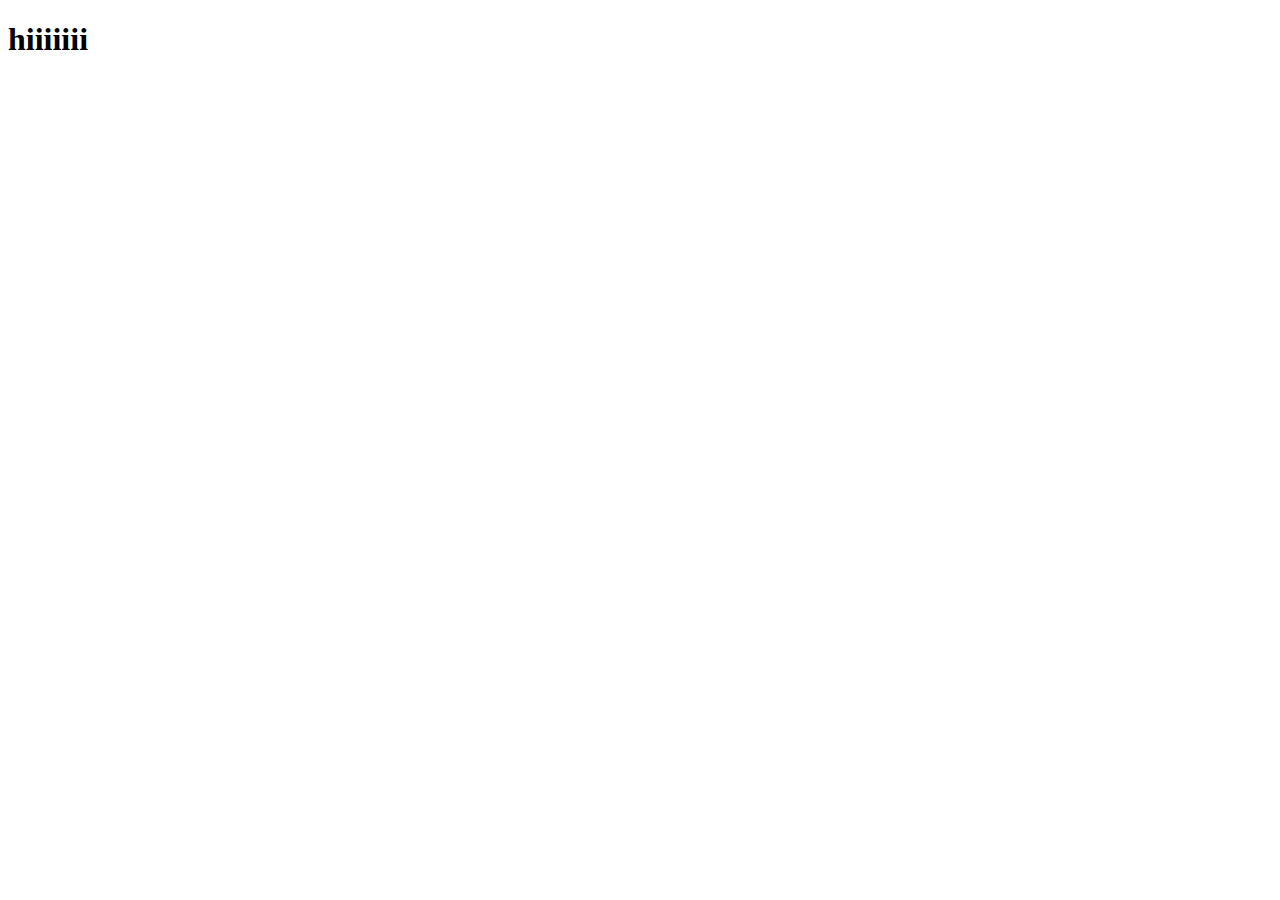
==== index.html @ cca5f27d "first push" ====
<!DOCTYPE html>
<html lang="en">
<head>
    <meta charset="UTF-8">
    <meta http-equiv="X-UA-Compatible" content="IE=edge">
    <meta name="viewport" content="width=device-width, initial-scale=1.0">
    <link rel="stylesheet" href="./index.css">
    <title>Claycko</title>
</head>
<body>
    <h1>hiiiiiii</h1>
</body>
<script src="./index.js"></script>
</html>
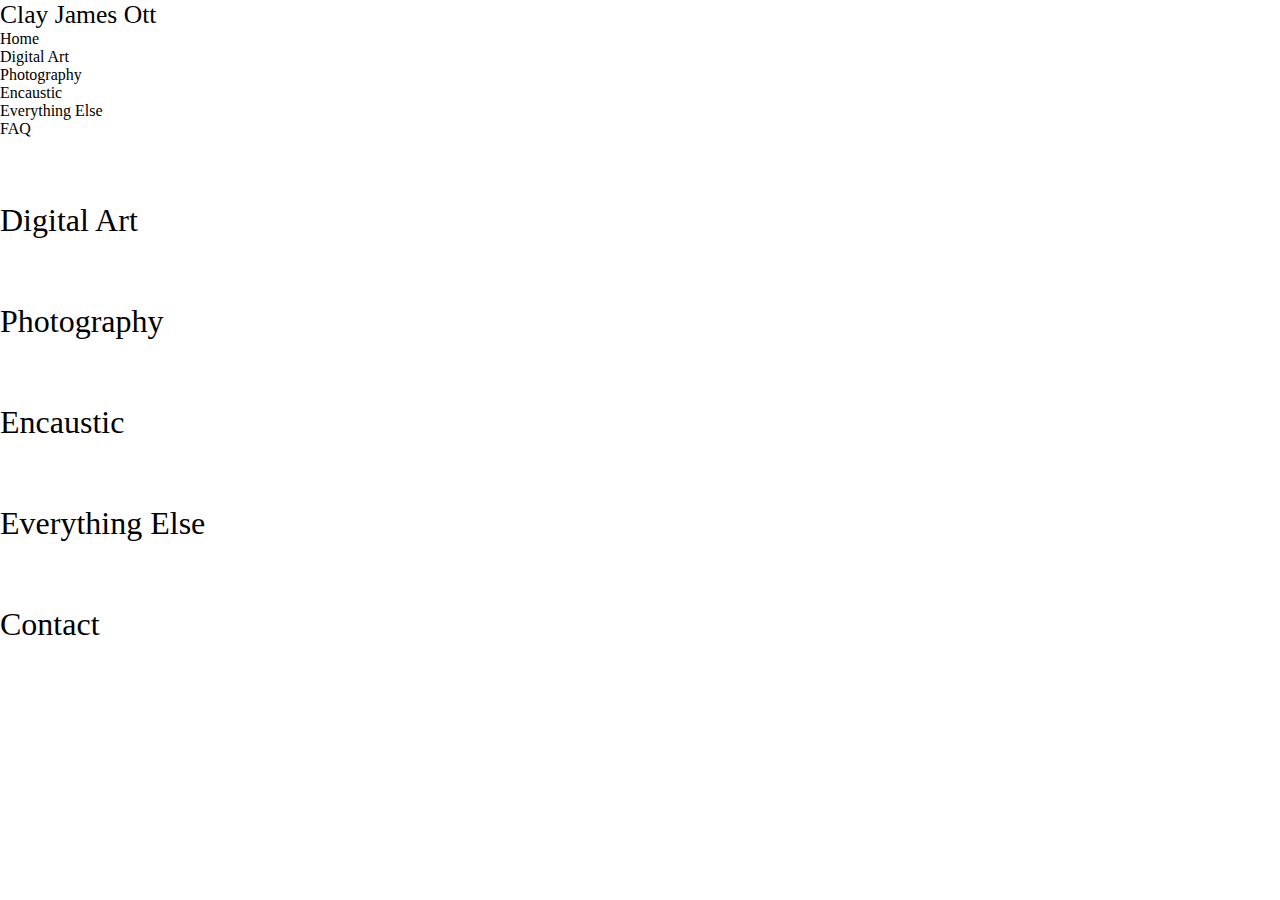
==== commit 95241552: "new files for different pages, nav file for navbar for all pages" ====
--- a/index.html
+++ b/index.html
@@ -4,11 +4,47 @@
     <meta charset="UTF-8">
     <meta http-equiv="X-UA-Compatible" content="IE=edge">
     <meta name="viewport" content="width=device-width, initial-scale=1.0">
+    <link rel="stylesheet" href="./styles/nav.css">
     <link rel="stylesheet" href="./index.css">
     <title>Claycko</title>
 </head>
 <body>
-    <h1>hiiiiiii</h1>
+    <!-- header section with navigation -->
+    <div id="nav">
+        <a href="./index.html"><p id="name">Clay James Ott</p></a>
+        <div id="navbar">
+            <ul>
+                <li><a href="./index.html">Home</a></li>
+                <li><a href="./html/digitalArt.html">Digital Art</a></li>
+                <li><a href="./html/photography.html">Photography</a></li>
+                <li><a href="./html/encaustic.html">Encaustic</a></li>
+                <li><a href="./html/everythingElse.html">Everything Else</a></li>
+                <li><a href="./html/faq.html">FAQ</a></li>
+            </ul>
+        </div>
+    </div>
+    <!-- digital art example section -->
+    <div id="digitalArt">
+        <p class="sectionHeader">Digital Art</p>
+    </div>
+    <!-- photography art example section -->
+    <div id="photography">
+        <p class="sectionHeader">Photography</p>
+    </div>
+    <!-- encaustic art example section -->
+    <div id="encaustic">
+        <p class="sectionHeader">Encaustic</p>
+    </div>
+    <!-- everything else art example section -->
+    <div id="everythingElse">
+        <p class="sectionHeader">Everything Else</p>
+    </div>
+    <!-- contact section -->
+    <div id="contact">
+        <p class="sectionHeader">Contact</p>
+    </div>
+
+
 </body>
 <script src="./index.js"></script>
 </html>--- a/styles/nav.css
+++ b/styles/nav.css
@@ -0,0 +1,4 @@
+a{
+    text-decoration: none;
+    color: black;
+}--- a/index.css
+++ b/index.css
@@ -0,0 +1,37 @@
+*{
+    margin: 0;
+    padding: 0;
+    box-sizing: border-box;
+}
+
+/* ---------------------------------- Mobile View -------------------------------------- */
+@media only screen and (max-width: 600px) {
+        
+}
+
+/* ---------------------------------- Tablet View ------------------------------------- */
+@media only screen and (min-width: 600px) {
+    
+}
+
+
+/* ----------------------------------- Laptop View ----------------------------------- */
+@media only screen and (min-width: 992px){
+    
+}
+
+
+/* ------------------------------------ Desktop View --------------------------------- */
+@media only screen and (min-width: 1200px){
+    
+}
+
+/* ---------------------------------- Outside Media Queries ---------------------------- */
+
+.sectionHeader{
+ font-size: xx-large; 
+ margin: 5% auto;     
+}
+#name{
+    font-size: 2vw;
+}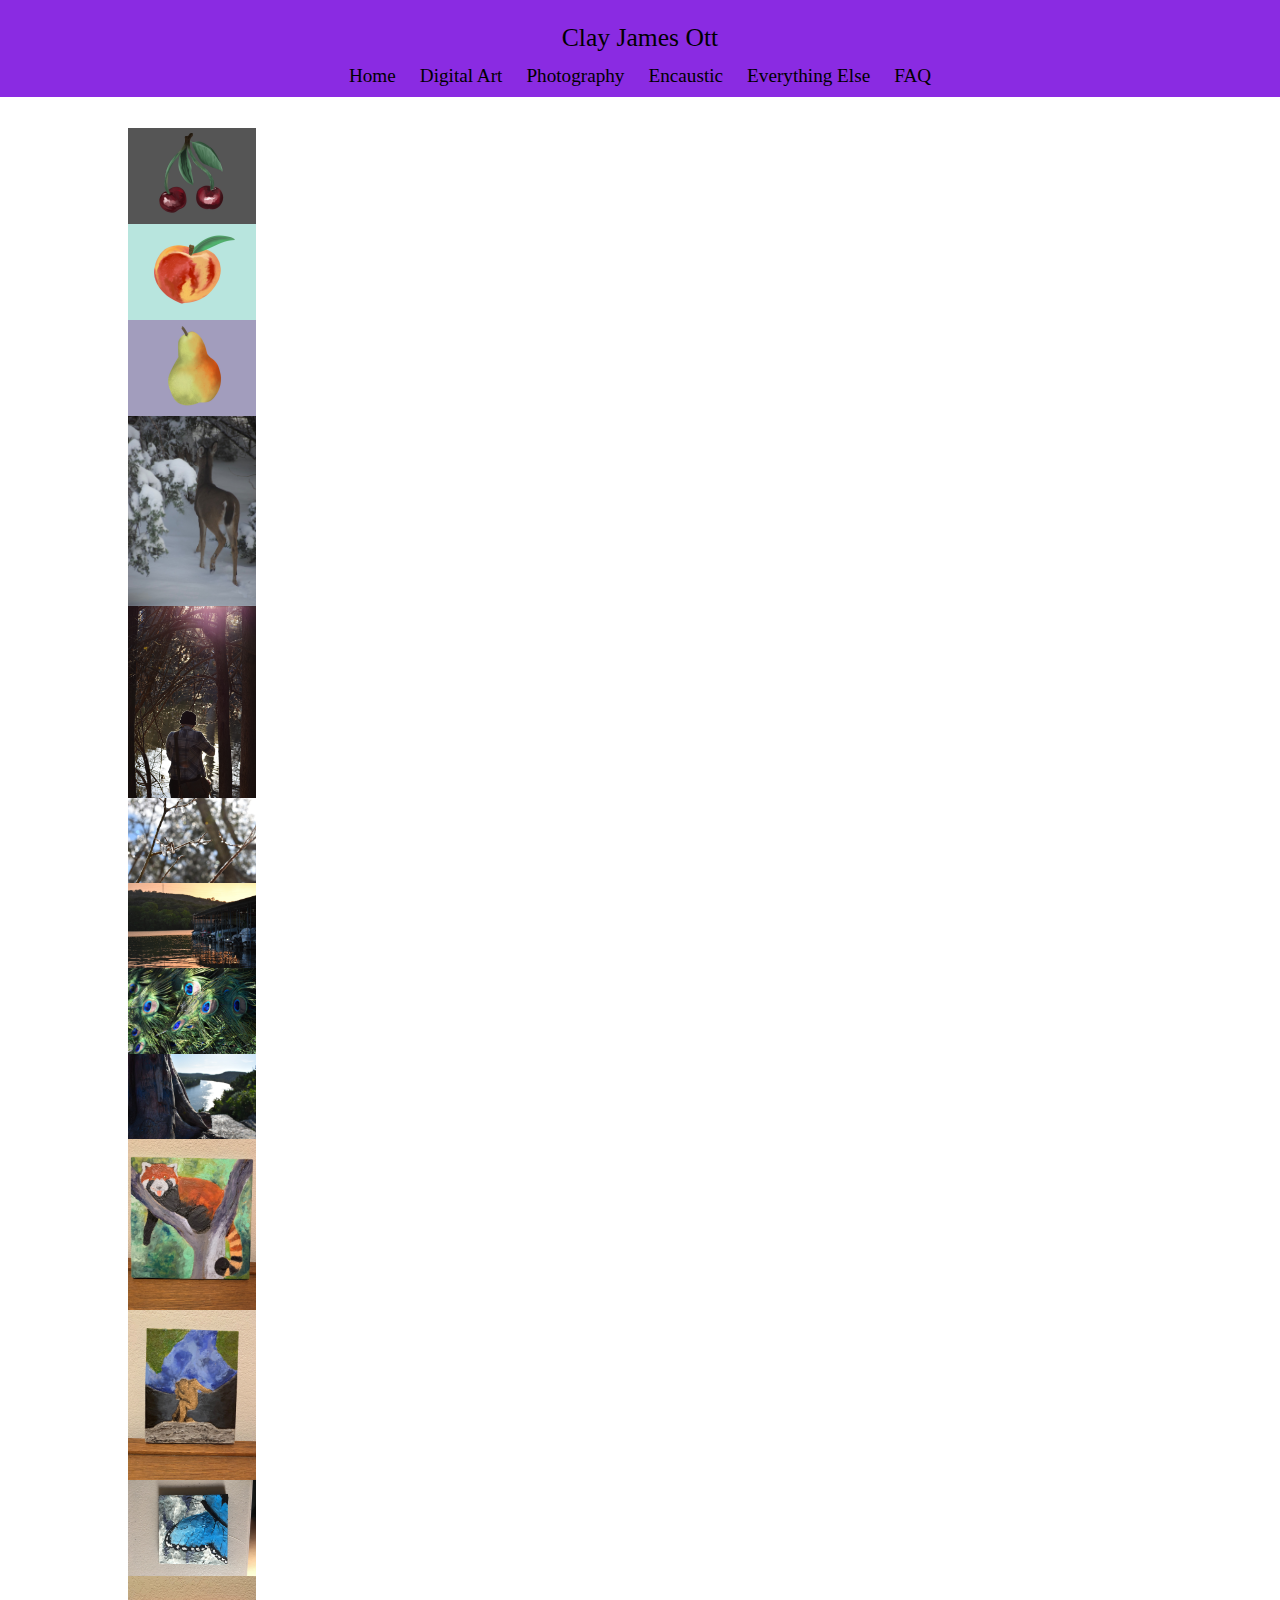
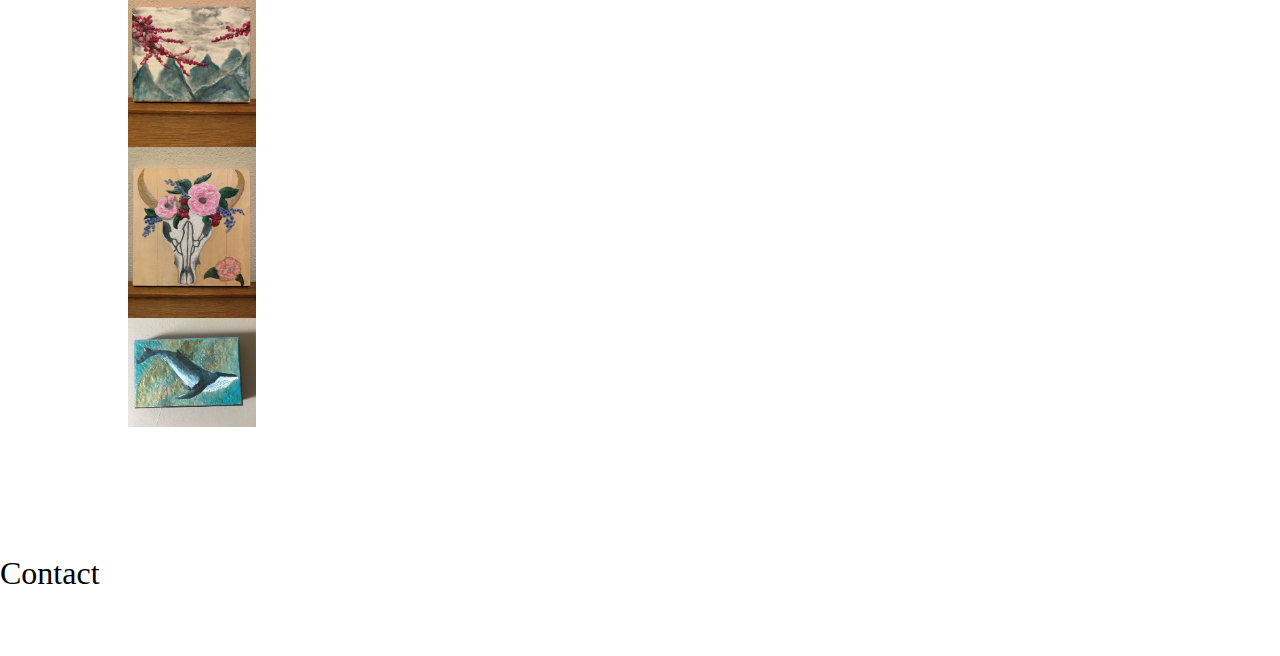
==== commit 748f3429: "worked on the navbar and images on landing page" ====
--- a/index.html
+++ b/index.html
@@ -23,21 +23,29 @@
             </ul>
         </div>
     </div>
-    <!-- digital art example section -->
-    <div id="digitalArt">
-        <p class="sectionHeader">Digital Art</p>
-    </div>
-    <!-- photography art example section -->
-    <div id="photography">
-        <p class="sectionHeader">Photography</p>
-    </div>
-    <!-- encaustic art example section -->
-    <div id="encaustic">
-        <p class="sectionHeader">Encaustic</p>
-    </div>
-    <!-- everything else art example section -->
-    <div id="everythingElse">
-        <p class="sectionHeader">Everything Else</p>
+    <div id="merchandiseAll">
+        <div id="myModal" class="modalImg">
+            <span class="close">&times;</span>
+            <img class="modal-content2" id="img01">
+            <div id="caption"></div>
+        </div>
+        <div class="merchandise">
+            <img src="./photos/digitalphotos/cherries.png" alt="Cherries" class="merch">
+            <img src="./photos/digitalphotos/peach.png" alt="Peach" class="merch">
+            <img src="./photos/digitalphotos/pear.png" alt="Pear" class="merch">
+            <img src="./photos/photographyphotos/deer.png" alt="Deer" class="merch">
+            <img src="./photos/photographyphotos/human.png" alt="Human" class="merch">
+            <img src="./photos/photographyphotos/ice.png" alt="Ice" class="merch">
+            <img src="./photos/photographyphotos/offthelake.png" alt="Lake View" class="merch">
+            <img src="./photos/photographyphotos/peacockfeather.png" alt="Peacock Feather" class="merch">
+            <img src="./photos/photographyphotos/river.png" alt="River" class="merch">
+            <img src="./photos/encausticphotos/animal.png" alt="Animal" class="merch">
+            <img src="./photos/encausticphotos/atlas.png" alt="Atlas" class="merch">
+            <img src="./photos/encausticphotos/butterfly.png" alt="Butterfly" class="merch">
+            <img src="./photos/encausticphotos/floral.png" alt="Floral" class="merch">
+            <img src="./photos/encausticphotos/longhornskull.png" alt="Longhorn Skull" class="merch">
+            <img src="./photos/encausticphotos/whale.png" alt="Whale" class="merch">
+        </div>
     </div>
     <!-- contact section -->
     <div id="contact">
--- a/styles/nav.css
+++ b/styles/nav.css
@@ -1,4 +1,44 @@
+*{
+    margin: 0;
+    padding: 0;
+    box-sizing: border-box;
+}
+
+#nav {
+    position: fixed;
+    padding: 10px;
+    margin: 0;
+    display: block;
+    z-index: 1;
+    justify-content: space-between;
+    width: 100%;
+    top: 0;
+    overflow-x: hidden;
+    background-color: blueviolet;
+  }
+#name{
+    text-align: center;
+    font-size: 2vw;
+    margin: 1% auto;
+}
+
+/* navbar */
 a{
     text-decoration: none;
     color: black;
+}
+#navbar{
+    /* justify-self: end; */
+    text-align: center;
+}
+ul {
+    text-align: center;
+}
+
+
+li{
+    display: inline;
+    list-style: none;
+    font-size: 1.5vw;
+    margin: 10px;
 }--- a/index.css
+++ b/index.css
@@ -11,7 +11,106 @@
 
 /* ---------------------------------- Tablet View ------------------------------------- */
 @media only screen and (min-width: 600px) {
+    /* these are for each merchandise sections  */
+    .sectionmerch{
+        display: block;
+        margin: auto 20%;
+    }
+    .merch{
+        width: 10vw;
+    }
+    /* messing with making the pictures line up */
+    #digitalArt{
+        display: grid;
+        background-color: aqua;
+    }
     
+    /* modal img section */
+  .myImg {
+    border-radius: 5px;
+    cursor: pointer;
+    transition: 0.3s;
+  }
+  .myImg:hover {opacity: 0.7;}
+  
+  /* The Modal (background) */
+  .modalImg {
+    display: none; /* Hidden by default */
+    position: fixed; /* Stay in place */
+    z-index: 1; /* Sit on top */
+    padding-top: 100px; /* Location of the box */
+    left: 0;
+    top: 0;
+    width: 100%; /* Full width */
+    height: 100%; /* Full height */
+    overflow: auto; /* Enable scroll if needed */
+    background-color: rgb(0,0,0); /* Fallback color */
+    background-color: rgba(0,0,0,0.9); /* Black w/ opacity */
+  }
+  
+  /* Modal Content (image) */
+  .modal-content2 {
+    margin: auto;
+    display: block;
+    width: 80%;
+    max-width: 700px;
+  }
+  
+  /* Caption of Modal Image */
+  #caption {
+    margin: auto;
+    display: block;
+    width: 80%;
+    max-width: 700px;
+    text-align: center;
+    color: #ccc;
+    padding: 10px 0;
+    height: 150px;
+  }
+  
+  /* Add Animation */
+  .modal-content2, #caption {  
+    -webkit-animation-name: zoom;
+    -webkit-animation-duration: 0.6s;
+    animation-name: zoom;
+    animation-duration: 0.6s;
+  }
+  
+  @-webkit-keyframes zoom {
+    from {-webkit-transform:scale(0)} 
+    to {-webkit-transform:scale(1)}
+  }
+  
+  @keyframes zoom {
+    from {transform:scale(0)} 
+    to {transform:scale(1)}
+  }
+  
+  /* The Close Button */
+  .close {
+    position: absolute;
+    top: 15px;
+    right: 35px;
+    color: #f1f1f1;
+    font-size: 40px;
+    font-weight: bold;
+    transition: 0.3s;
+  }
+  
+  .close:hover,
+  .close:focus {
+    color: #bbb;
+    text-decoration: none;
+    cursor: pointer;
+  }
+
+  /* merchandise images */
+  .merchandise{
+    margin: 10%;
+    display: grid;
+    
+
+  }
 }
 
 
@@ -27,11 +126,10 @@
 }
 
 /* ---------------------------------- Outside Media Queries ---------------------------- */
-
+body{
+    /* padding-top: 5%; */
+}
 .sectionHeader{
  font-size: xx-large; 
  margin: 5% auto;     
 }
-#name{
-    font-size: 2vw;
-}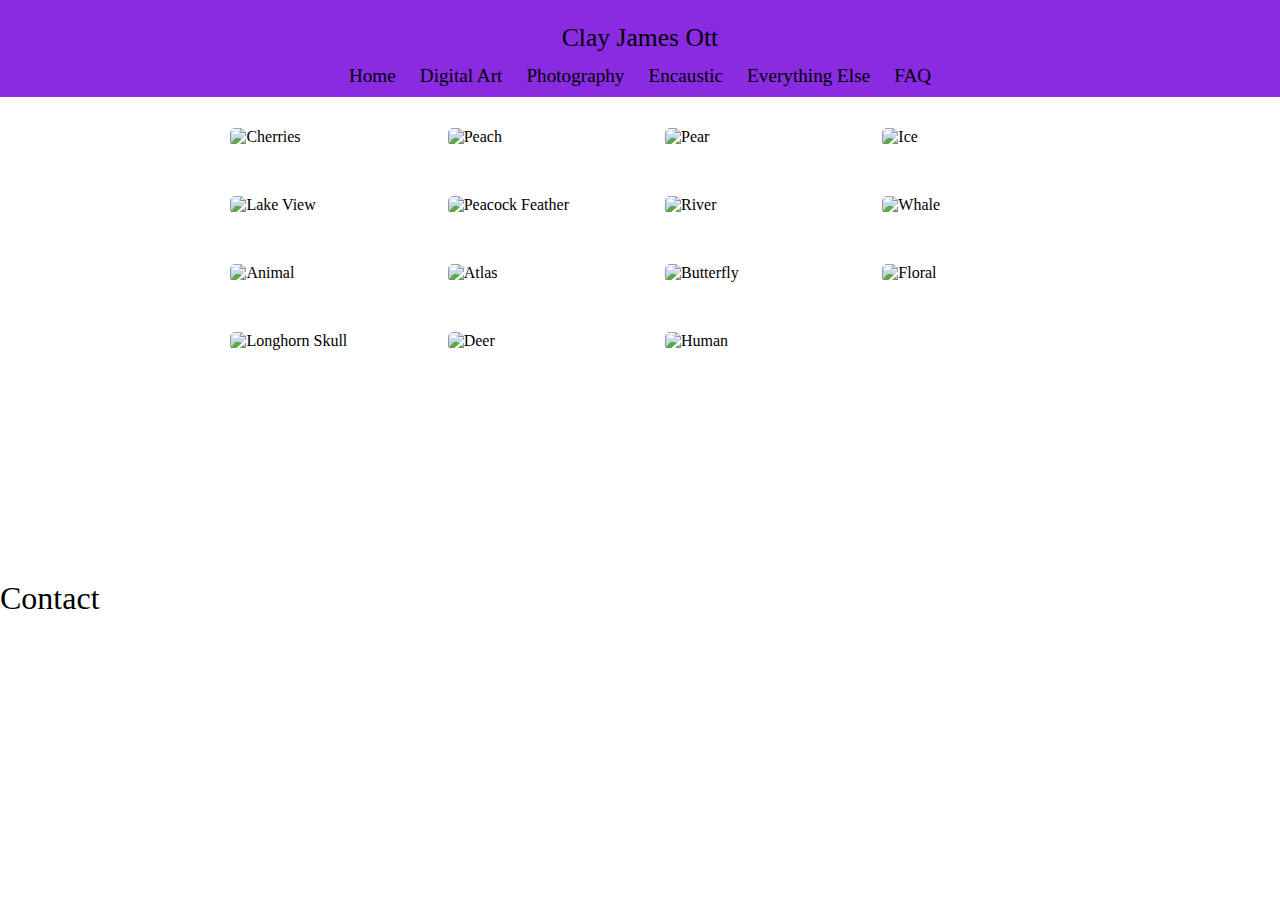
==== commit 197f4017: "fixed navbar for mobile view" ====
--- a/index.html
+++ b/index.html
@@ -11,6 +11,49 @@
 <body>
     <!-- header section with navigation -->
     <div id="nav">
+        <div class="nav-btn">
+            <div class="nav-btn-burger"></div>
+        </div>
+        <div id="myModal" class="modal">
+             <!-- Modal content -->
+             <div class="modal-content">
+                <!-- <div class="modal-header">
+                  <span class="close" onclick="closing();">&times;</span>
+                </div> -->
+                <div class="modal-body">
+                  <div>
+                      <a href="./index.html" class="linkage">
+                          <p>Home</p>
+                      </a>
+                    </div>
+                    <div>
+                      <a href="./html/digitalArt.html" class="linkage">
+                          <p>Digital Art</p>
+                      </a>
+                    </div>
+                    <div>
+                      <a href="./html/photography.html" class="linkage">
+                          <p>Photography</p>
+                      </a>
+                    </div> 
+                    <div>
+                        <a href="./html/encaustic.html" class="linkage">
+                            <p>Encaustic</p>
+                        </a>
+                    </div> 
+                    <div>
+                        <a href="./html/everythingElse.html" class="linkage">
+                            <p>Everything Else</p>
+                        </a>
+                    </div> 
+                    <div>
+                        <a href="./html/faq.html" class="linkage">
+                            <p>FAQ</p>
+                        </a>
+                    </div>  
+                </div>
+            </div>
+        </div>
         <a href="./index.html"><p id="name">Clay James Ott</p></a>
         <div id="navbar">
             <ul>
@@ -24,27 +67,28 @@
         </div>
     </div>
     <div id="merchandiseAll">
-        <div id="myModal" class="modalImg">
+        <div id="myImageModal" class="modalImg">
             <span class="close">&times;</span>
             <img class="modal-content2" id="img01">
             <div id="caption"></div>
         </div>
         <div class="merchandise">
-            <img src="./photos/digitalphotos/cherries.png" alt="Cherries" class="merch">
-            <img src="./photos/digitalphotos/peach.png" alt="Peach" class="merch">
-            <img src="./photos/digitalphotos/pear.png" alt="Pear" class="merch">
-            <img src="./photos/photographyphotos/deer.png" alt="Deer" class="merch">
-            <img src="./photos/photographyphotos/human.png" alt="Human" class="merch">
-            <img src="./photos/photographyphotos/ice.png" alt="Ice" class="merch">
-            <img src="./photos/photographyphotos/offthelake.png" alt="Lake View" class="merch">
-            <img src="./photos/photographyphotos/peacockfeather.png" alt="Peacock Feather" class="merch">
-            <img src="./photos/photographyphotos/river.png" alt="River" class="merch">
-            <img src="./photos/encausticphotos/animal.png" alt="Animal" class="merch">
-            <img src="./photos/encausticphotos/atlas.png" alt="Atlas" class="merch">
-            <img src="./photos/encausticphotos/butterfly.png" alt="Butterfly" class="merch">
-            <img src="./photos/encausticphotos/floral.png" alt="Floral" class="merch">
-            <img src="./photos/encausticphotos/longhornskull.png" alt="Longhorn Skull" class="merch">
-            <img src="./photos/encausticphotos/whale.png" alt="Whale" class="merch">
+            <img src="./photos/digitalphotos/cherries.jpg" alt="Cherries" class="merch">
+            <img src="./photos/digitalphotos/peach.jpg" alt="Peach" class="merch">
+            <img src="./photos/digitalphotos/pear.jpg" alt="Pear" class="merch">
+            <img src="./photos/photographyphotos/ice.jpg" alt="Ice" class="merch">
+            <img src="./photos/photographyphotos/offthelake.jpg" alt="Lake View" class="merch">
+            <img src="./photos/photographyphotos/peacockfeather.jpg" alt="Peacock Feather" class="merch">
+            <img src="./photos/photographyphotos/river.jpg" alt="River" class="merch">
+            <img src="./photos/encausticphotos/whale.jpg" alt="Whale" class="merch">
+            <img src="./photos/encausticphotos/animal.jpg" alt="Animal" class="merch">
+            <img src="./photos/encausticphotos/atlas.jpg" alt="Atlas" class="merch">
+            <img src="./photos/encausticphotos/butterfly.jpg" alt="Butterfly" class="merch">
+            <img src="./photos/encausticphotos/floral.jpg" alt="Floral" class="merch">
+            <img src="./photos/encausticphotos/longhornskull.jpg" alt="Longhorn Skull" class="merch">
+            <img src="./photos/photographyphotos/deer.jpg" alt="Deer" class="merch">
+            <img src="./photos/photographyphotos/human.jpg" alt="Human" class="merch">
+
         </div>
     </div>
     <!-- contact section -->
--- a/styles/nav.css
+++ b/styles/nav.css
@@ -3,42 +3,186 @@
     padding: 0;
     box-sizing: border-box;
 }
+/* mobile and tablet view */
+@media only screen and (max-width: 992px){
+     /* nav section */
+     a{
+         text-decoration: none;
+         color: aliceblue;
+     }
+     li{
+         list-style: none;
+     }
+     #navbar{
+         display: none;
+     }
+  /* hamburger menu btn */
+  .nav-btn{
+    position: relative;
+    display: flex;
+    justify-content: center;
+    align-items: center;
+    width: 25px;
+    height: 25px;
+    cursor: pointer;
+    /* transition: all .5s ease-in-out; */
+    border: 1px solid #ffdd96;
+    margin-left: 2%;
+  }
+  .nav-btn-burger{
+    width: 15px;
+    height: 2px;
+    background-color: #ffdd96;
+    border-radius: 5px;
+    transition: all .5s ease-in-out;
+  }
+  .nav-btn-burger::before,
+  .nav-btn-burger::after{
+    content: '';
+    position: absolute;
+    width: 15px;
+    height: 2px;
+    background-color: #ffdd96;
+    border-radius: 5px;
+    transition: all .5s ease-in-out;
+  }
+  .nav-btn-burger::before{
+    transform: translateY(-5px);
+  }
+  .nav-btn-burger::after{
+    transform: translateY(5px);
+  }
+  /* animation for nav burger */
 
-#nav {
+  .nav-btn.open .nav-btn-burger{
+    transform: translateX(-50px);
+    background-color: transparent;
+  }
+  .nav-btn.open .nav-btn-burger::before {
+    transform: rotate(45deg) translate(35px, -35px);
+  }
+  .nav-btn.open .nav-btn-burger::after {
+    transform: rotate(-45deg) translate(35px, 35px);
+  }
+  .modal {
+    display: none;/* Hidden by default */
     position: fixed;
-    padding: 10px;
-    margin: 0;
-    display: block;
+    z-index: 1; /*Sit on top*/
+    padding-top: 90px; /* Location of the box */
+    left: 0;
+    top: 0;
+    margin: auto;
+    width: 100%; /* Full width */
+    height: 100%; /* Full height */
+    overflow: auto; /*Enable scroll if needed*/
+    /* background-color: rgb(0,0,0); Fallback color */
+    /* background-color: rgba(0,0,0,0.4); Black w/ opacity */
+    border-radius: 10px;
+  }
+
+  /* Modal Content */
+  .modal-content {
+    position: relative;
+    background-color: #530044;
+    margin: auto;
+    padding: 0;
+    /* border: 1px solid #3358dc; */
+    width: 75%;
+    /* box-shadow: 0 4px 8px 0 rgba(0, 0, 0, 0.2), 0 6px 20px 0 rgba(0, 0, 0, 0.19); */
+    -webkit-animation-name: animatetop;
+    -webkit-animation-duration: 1s;
+    animation-name: animatetop;
+    animation-duration: 1s;
+    border-radius: 10px;
+    font-size: 24px;
+  }
+
+  /* Add Animation */
+  @-webkit-keyframes animatetop {
+    from {
+      top: -300px;
+      opacity: 0;
+    }
+    to {
+      top: 0;
+      opacity: 1;
+    }
+  }
+
+  @keyframes animatetop {
+    from {
+      top: -300px;
+      opacity: 0;
+    }
+    to {
+      top: 0;
+      opacity: 1;
+    }
+  }
+
+  #nav {
+    position: sticky;
+    top: 0;
+    width: 100%;
+    padding: 2% 0;
+    background-color: #101820ff;
+    display: flex;
     z-index: 1;
-    justify-content: space-between;
-    width: 100%;
-    top: 0;
-    overflow-x: hidden;
-    background-color: blueviolet;
   }
-#name{
-    text-align: center;
-    font-size: 2vw;
-    margin: 1% auto;
+  #left-nav{
+    display: none;
+  }
+  #right-nav {
+    display: flex;
+    margin: auto 5% auto auto;
+  }
+  .right {
+    margin-left: 25px;
+  }
+
 }
 
-/* navbar */
-a{
-    text-decoration: none;
-    color: black;
-}
-#navbar{
-    /* justify-self: end; */
-    text-align: center;
-}
-ul {
-    text-align: center;
-}
+/* laptop and desktop view */
+@media only screen and (min-width: 992px){
+    #myModal{
+        display: none;
+      }
+    #nav {
+        position: fixed;
+        padding: 10px;
+        margin: 0;
+        display: block;
+        z-index: 1;
+        justify-content: space-between;
+        width: 100%;
+        top: 0;
+        overflow-x: hidden;
+        background-color: blueviolet;
+    }
+    #name{
+        text-align: center;
+        font-size: 2vw;
+        margin: 1% auto;
+    }
+
+    /* navbar */
+    a{
+        text-decoration: none;
+        color: black;
+    }
+    #navbar{
+        /* justify-self: end; */
+        text-align: center;
+    }
+    ul {
+        text-align: center;
+    }
 
 
-li{
-    display: inline;
-    list-style: none;
-    font-size: 1.5vw;
-    margin: 10px;
+    li{
+        display: inline;
+        list-style: none;
+        font-size: 1.5vw;
+        margin: 10px;
+    }
 }--- a/index.css
+++ b/index.css
@@ -6,27 +6,138 @@
 
 /* ---------------------------------- Mobile View -------------------------------------- */
 @media only screen and (max-width: 600px) {
-        
+   /* these are for each merchandise sections  */
+   .sectionHeader{
+    padding-top: 30%;
+  }
+  #merchandiseAll, .sectionmerch{
+      display: block;
+      margin: auto 20%;
+  }
+  #merchandiseAll{
+    margin-top: 10%;
+  }
+  /* merchandise images */
+.merchandise{
+  padding-top: 20%;
+  display: grid;
+  grid-template-columns: repeat(2, 1fr) ;
+  /* grid-template-rows: repeat(4, 1fr); */
+  gap: 20px;
+}
+  /* messing with making the pictures line up */
+  
+  /* modal img section */
+.merch{
+  width: 25vw;
+  border-radius: 5px;
+  cursor: pointer;
+  transition: 0.3s;
+}
+.myImg:hover {opacity: 0.7;}
+
+/* The Modal (background) */
+.modalImg {
+  display: none; /* Hidden by default */
+  position: fixed; /* Stay in place */
+  z-index: 1; /* Sit on top */
+  padding-top: 100px; /* Location of the box */
+  left: 0;
+  top: 0;
+  width: 100%; /* Full width */
+  height: 100%; /* Full height */
+  overflow: auto; /* Enable scroll if needed */
+  background-color: rgb(0,0,0); /* Fallback color */
+  background-color: rgba(0,0,0,0.9); /* Black w/ opacity */
+}
+
+/* Modal Content (image) */
+.modal-content2 {
+  margin: auto;
+  display: block;
+  width: 80%;
+  max-width: 700px;
+}
+
+/* Caption of Modal Image */
+#caption {
+  margin: auto;
+  display: block;
+  width: 80%;
+  max-width: 700px;
+  text-align: center;
+  color: #ccc;
+  padding: 10px 0;
+  height: 150px;
+}
+
+/* Add Animation */
+.modal-content2, #caption {  
+  -webkit-animation-name: zoom;
+  -webkit-animation-duration: 0.6s;
+  animation-name: zoom;
+  animation-duration: 0.6s;
+}
+
+@-webkit-keyframes zoom {
+  from {-webkit-transform:scale(0)} 
+  to {-webkit-transform:scale(1)}
+}
+
+@keyframes zoom {
+  from {transform:scale(0)} 
+  to {transform:scale(1)}
+}
+
+/* The Close Button */
+.close {
+  position: absolute;
+  top: 15px;
+  right: 35px;
+  color: #f1f1f1;
+  font-size: 40px;
+  font-weight: bold;
+  transition: 0.3s;
+}
+
+.close:hover,
+.close:focus {
+  color: #bbb;
+  text-decoration: none;
+  cursor: pointer;
+}
+#contact{
+  margin-left: 10%;
+}
+    
 }
 
 /* ---------------------------------- Tablet View ------------------------------------- */
 @media only screen and (min-width: 600px) {
     /* these are for each merchandise sections  */
-    .sectionmerch{
+    .sectionHeader{
+      padding-top: 10%;
+    }
+    #merchandiseAll, .sectionmerch{
         display: block;
-        margin: auto 20%;
+        margin: auto 10%;
     }
-    .merch{
-        width: 10vw;
+    #merchandiseAll{
+      margin-top: 10%;
     }
+    /* merchandise images */
+  .merchandise{
+    margin: 10%;
+    display: grid;
+    grid-template-columns: repeat(4, 1fr) ;
+    /* grid-template-rows: repeat(4, 1fr); */
+    gap: 50px;
+  }
     /* messing with making the pictures line up */
-    #digitalArt{
-        display: grid;
-        background-color: aqua;
-    }
     
     /* modal img section */
-  .myImg {
+  .merch{
+    width: 10vw;
     border-radius: 5px;
     cursor: pointer;
     transition: 0.3s;
@@ -104,13 +215,7 @@
     cursor: pointer;
   }
 
-  /* merchandise images */
-  .merchandise{
-    margin: 10%;
-    display: grid;
-    
-
-  }
+  
 }
 
 
